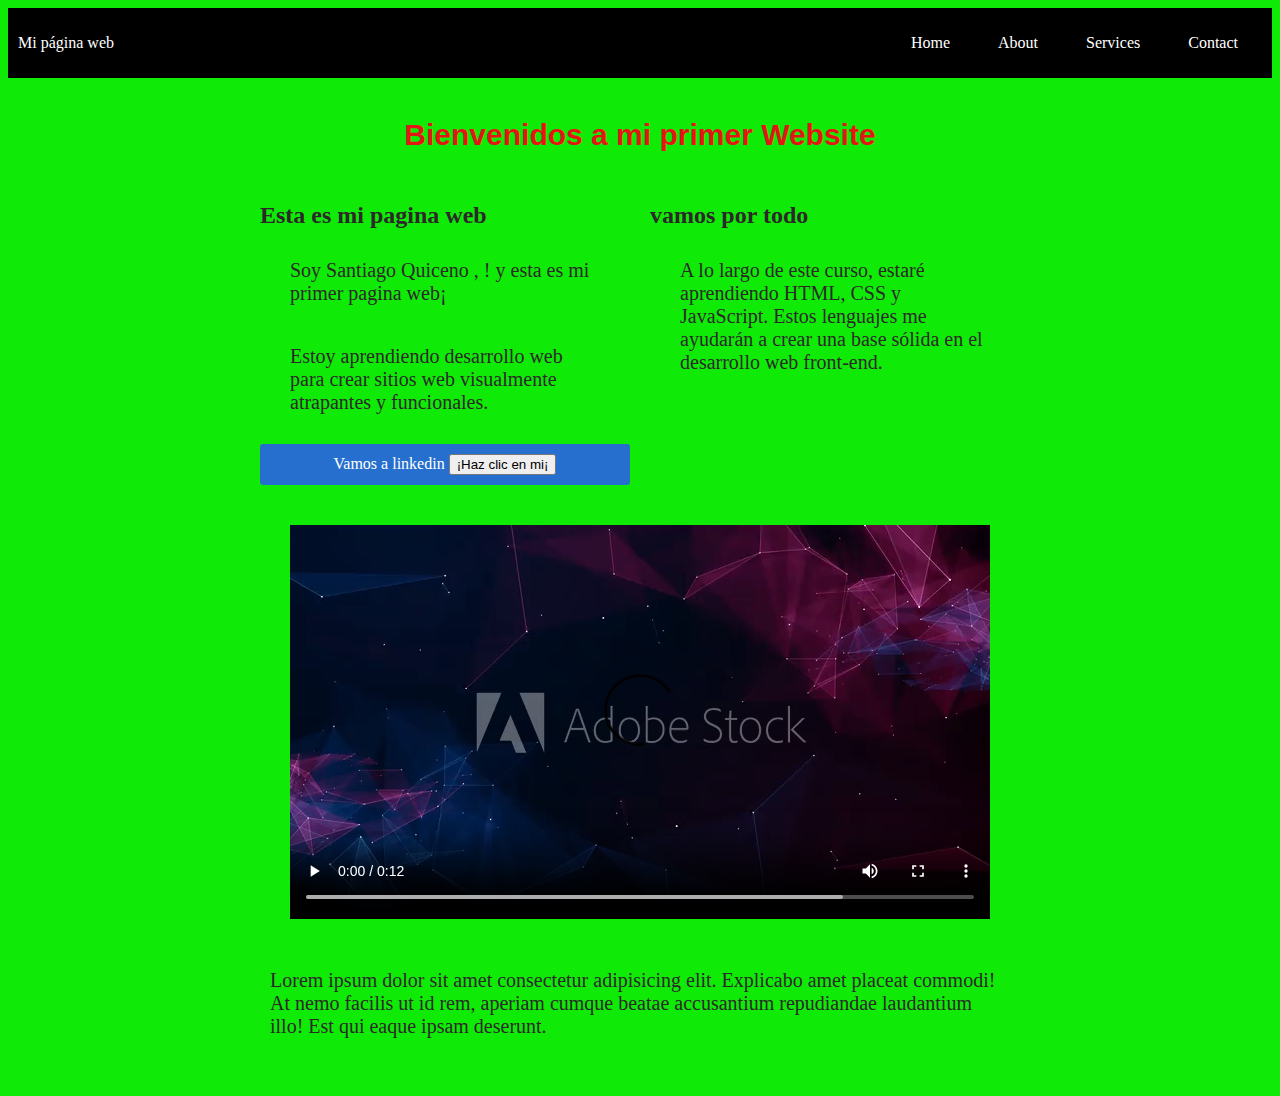
==== index.html @ 78c9c744 "Initial commit" ====
<!DOCTYPE html>
<html lang="en">

<head>
    <meta charset="UTF-8">
    <meta http-equiv="X-UA-Compatible" content="IE=edge">
    <meta name="viewport" content="width=device-width, initial-scale=1.0">
    <title>Mi Primer WebSite</title>
    <link rel="stylesheet" type="text/CSS" href="style.css">
</head>


<body>
    <!--**********este es mi nav ***********************-->
    <header class="container-nav">
        <nav class="navbar" role="navigation">
            <a href="#" class="brand">Mi página web</a>
            <ul class="nav-links">
                <li><a href="mi-primer-website.html">Home</a></li>
                <li><a href="about.html">About</a></li>
                <li><a href="services.html">Services</a></li>
                <li><a href="contact.html">Contact</a></li>
            </ul>
        </nav>
        <button class="button-menu-toggle">Menu</button>
    </header>
    <!--********** este es mi Contenedor ***********************-->
    <section class="container">
        <h1 style="color:rgb(230, 21, 21); font-family: Arial, Helvetica, sans-serif ;"> Bienvenidos a mi primer Website
        </h1>
        <section class="row">
            <section class="column">
                <h2>Esta es mi pagina web</h2>

                <p>
                    Soy Santiago Quiceno , ! y esta es mi primer pagina web¡
                </p>
                <p>
                    Estoy aprendiendo desarrollo web para crear sitios web visualmente atrapantes y funcionales.
                </p>
                <section class="boton">
                    <a href="https://www.linkedin.com/in/santi-quiceno/">Vamos a linkedin</a>
                    <button onclick="showAlert()" aria-label="Haz clic en mi">¡Haz clic en mi¡</button>
                    <!--<button onclick="updateName()">Cambiar Nombre</button>-->
                    <div id="usuario"></div>
                </section>
            </section>
            <section class="column">
                <h2>vamos por todo</h2>
                <p>
                    A lo largo de este curso, estaré aprendiendo HTML, CSS y JavaScript. Estos lenguajes me ayudarán a
                    crear una
                    base sólida en el desarrollo web front-end.
                </p>
            </section>
        </section>
    </section>
    <section class="video">
        <video src="video.mp4" controls></video>
    </section>

    <script src="script.js"></script>
    <footer>
        <div class="container">
            <p>Lorem ipsum dolor sit amet consectetur adipisicing elit. Explicabo amet placeat commodi! At nemo facilis
                ut id rem, aperiam cumque beatae accusantium repudiandae laudantium illo! Est qui eaque ipsam deserunt.
            </p>
        </div>
    </footer>

</body>

</html>
---- style.css ----
body {
    background-color: rgb(15, 235, 7);
    color: rgb(44, 40, 40);
}

h1 {
    font-family: 'arial', sans-serif;
    font-size: 30px;
    text-align: center;
}

p {
    font-family: 'georgia', serif;
    font-size: 20px;
    padding: 10px;
    margin: 20px;
}

.box {
    background-color: rgb(52, 145, 10);
    width: 300px;
    height: 150px;
    padding: 20px;
    border: 5px solid black;
    margin: 50px;
}

.container {
    max-width: 800px;
    margin: auto;
    padding: 20px;
}

.row {
    display: flex;
    flex-wrap: wrap;
    margin: 10px;
}

.column {
    flex: 1;
    padding: 10px;
}

@media (max-width: 600px) {
    .column {
        flex: 100%;
    }
}

.boton {
    display: block;
    text-align: center;
    padding: 10px 20px;
    background-color: #266fcf;
    color: white;
    text-decoration: none;
    border-radius: 3px;
    justify-content: center;
  }

.container-nav {
    display: flex;
    padding: 10px;
    height: 50px;
    background-color: black;
}

.navbar {
    display: flex;
    justify-content: space-between;
    width: 100%;
}

.brand {
    display: flex;
    align-items: center;
}

li>a {
    padding: 8px 24px;
}

li {
    list-style-type: none;
}

a {
    color: white;
    text-decoration: none;
}

.nav-links {
    display: flex;
    align-items: center;
}

.button-menu-toggle {
    display: none;
}

@media (max-width: 768px) {
    .column {
        flex: 100%;
    }


.button-menu-toggle {
    display: block;
    background-color: white;
    border: none;
    border-radius: 50px;
    padding: 0 24px;
    font-family: monospace;
    font-weight: bold;
    font-size: 20px;
}

.nav-links.nav-links-responsive {
    position: absolute;
    display: flex;
    background-color: rgba(20,20,20,0.95);
    width: 100%;
    height: 100%;
    top: 70px;
    left: 0;
    flex-direction: column;
    padding-top: 200px;
    align-items: center;
    gap: 70px;
    font-size: 40px;
}

}


.about-image {
    display: flex;
    justify-content: space-between;
    flex-direction: column;
    max-width: 40%;
}

.about-image img {
    border-radius: 10%;
    box-shadow: 10px 10px 10px 10px blue;
    margin-bottom: 10px; /* Ajusta el valor según tu preferencia */
}

.video {
    display: flex;
    justify-content: center;
}

.formulario {
    display: flex;
    flex-direction: column;
    align-items: center;
    border: 1px solid black;
    border-radius: 10%;
    padding: 20px; /* Agrega un espacio interno al contenedor */
    max-width: 200px; /* Establece un ancho máximo para el contenedor */
    margin: 0 auto; /* Centra el contenedor horizontalmente en la página */
    box-sizing: border-box; /* Asegura que el ancho y alto incluyan el borde y el padding */
}
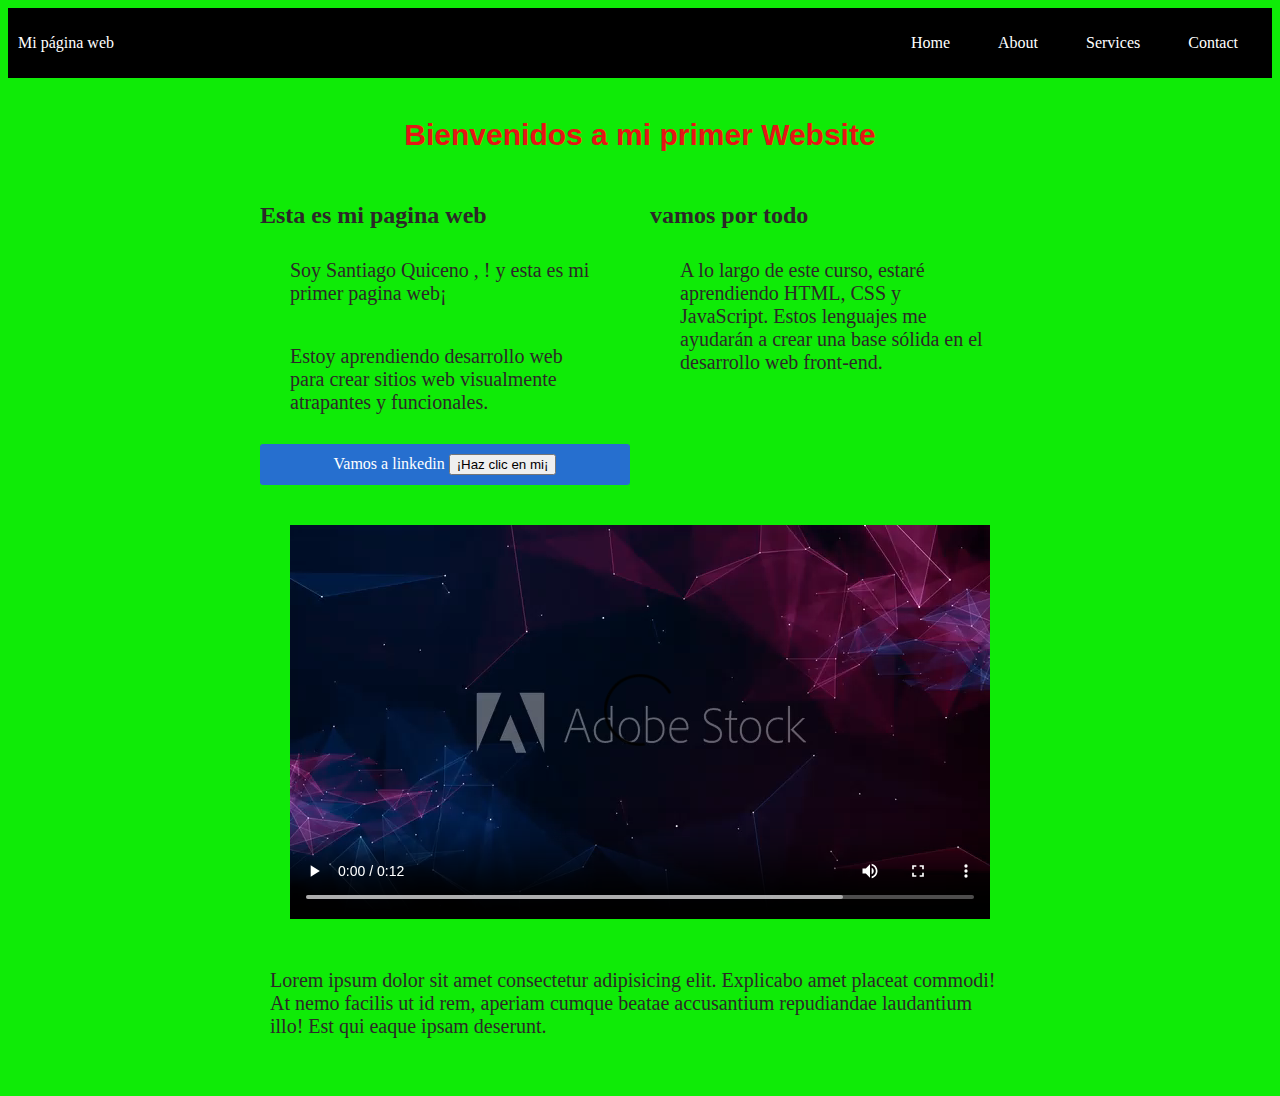
==== commit 8a1e6b0c: "Update index.html" ====
--- a/index.html
+++ b/index.html
@@ -16,7 +16,7 @@
         <nav class="navbar" role="navigation">
             <a href="#" class="brand">Mi página web</a>
             <ul class="nav-links">
-                <li><a href="mi-primer-website.html">Home</a></li>
+                <li><a href="index.html">Home</a></li>
                 <li><a href="about.html">About</a></li>
                 <li><a href="services.html">Services</a></li>
                 <li><a href="contact.html">Contact</a></li>
